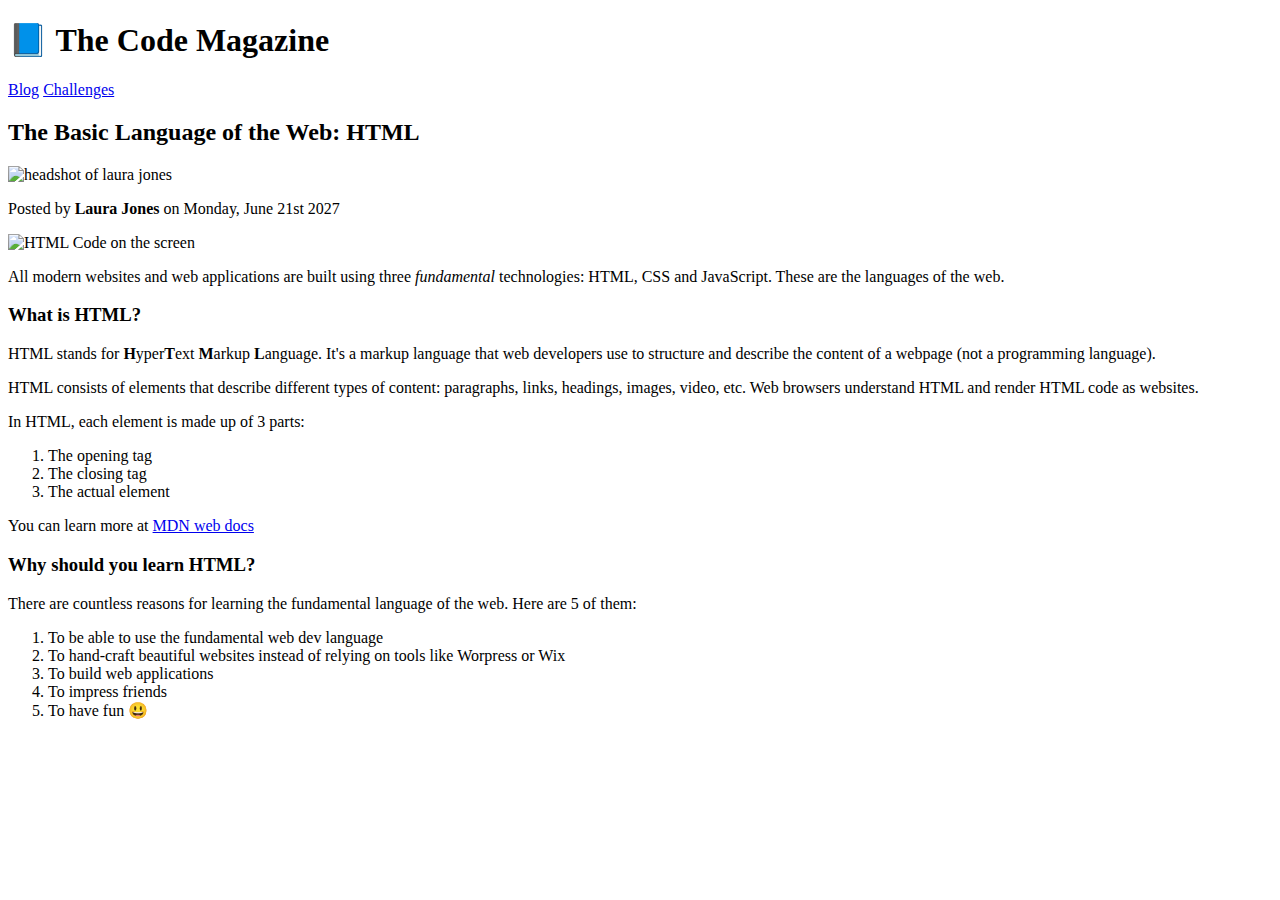
==== starter/02-HTML-Fundamentals/index.html @ f810471c "initial commit - brfore structuring" ====
<!DOCTYPE html>
<html>

<head>
    <meta charset="UTF-8" />
    <title>This is a basic website</title>
</head>

<body>
    <h1>📘 The Code Magazine</h1>
    <a href="blog.html">Blog</a>
    <a href="#reasons">Challenges</a>

    <h2>The Basic Language of the Web: HTML</h2>

    <img src="./laura-jones.jpg" width="50" height="50" alt="headshot of laura jones" />
    <p>Posted by <strong>Laura Jones</strong> on Monday, June 21st 2027</p>
    <img src="./post-img.jpg" alt="HTML Code on the screen" width="500" height="200">
    <p>All modern websites and web applications are built using three <em>fundamental</em> technologies: HTML, CSS and
        JavaScript. These are the languages of the web.
    </p>
    <h3>What is HTML?</h3>
    <p>HTML stands for <strong>H</strong>yper<strong>T</strong>ext <strong>M</strong>arkup <strong>L</strong>anguage.
        It's a markup language that web developers use to structure and describe the content of a webpage (not a
        programming language).
    </p>
    <p>HTML consists of elements that describe different types of content: paragraphs, links, headings, images, video,
        etc. Web browsers understand HTML and render HTML code as websites.
    </p>

    <p>
        In HTML, each element is made up of 3 parts:
    </p>
    <ol>
        <li>The opening tag</li>
        <li>The closing tag</li>
        <li>The actual element</li>
    </ol>

    <p>You can learn more at <a target="noopener" href="https://developer.mozilla.org/en-US/docs/Web/HTML/Element/a">MDN web docs</a></p>

    <h3>Why should you learn HTML?</h3>

    <p id="reasons">There are countless reasons for learning the fundamental language of the web. Here are 5 of them:
    </p>

    <ol>
        <li>To be able to use the fundamental web dev language</li>
        <li>To hand-craft beautiful websites instead of relying on tools like Worpress or Wix</li>
        <li>To build web applications</li>
        <li>To impress friends</li>
        <li>To have fun 😃</li>
    </ol>

</body>

</html>
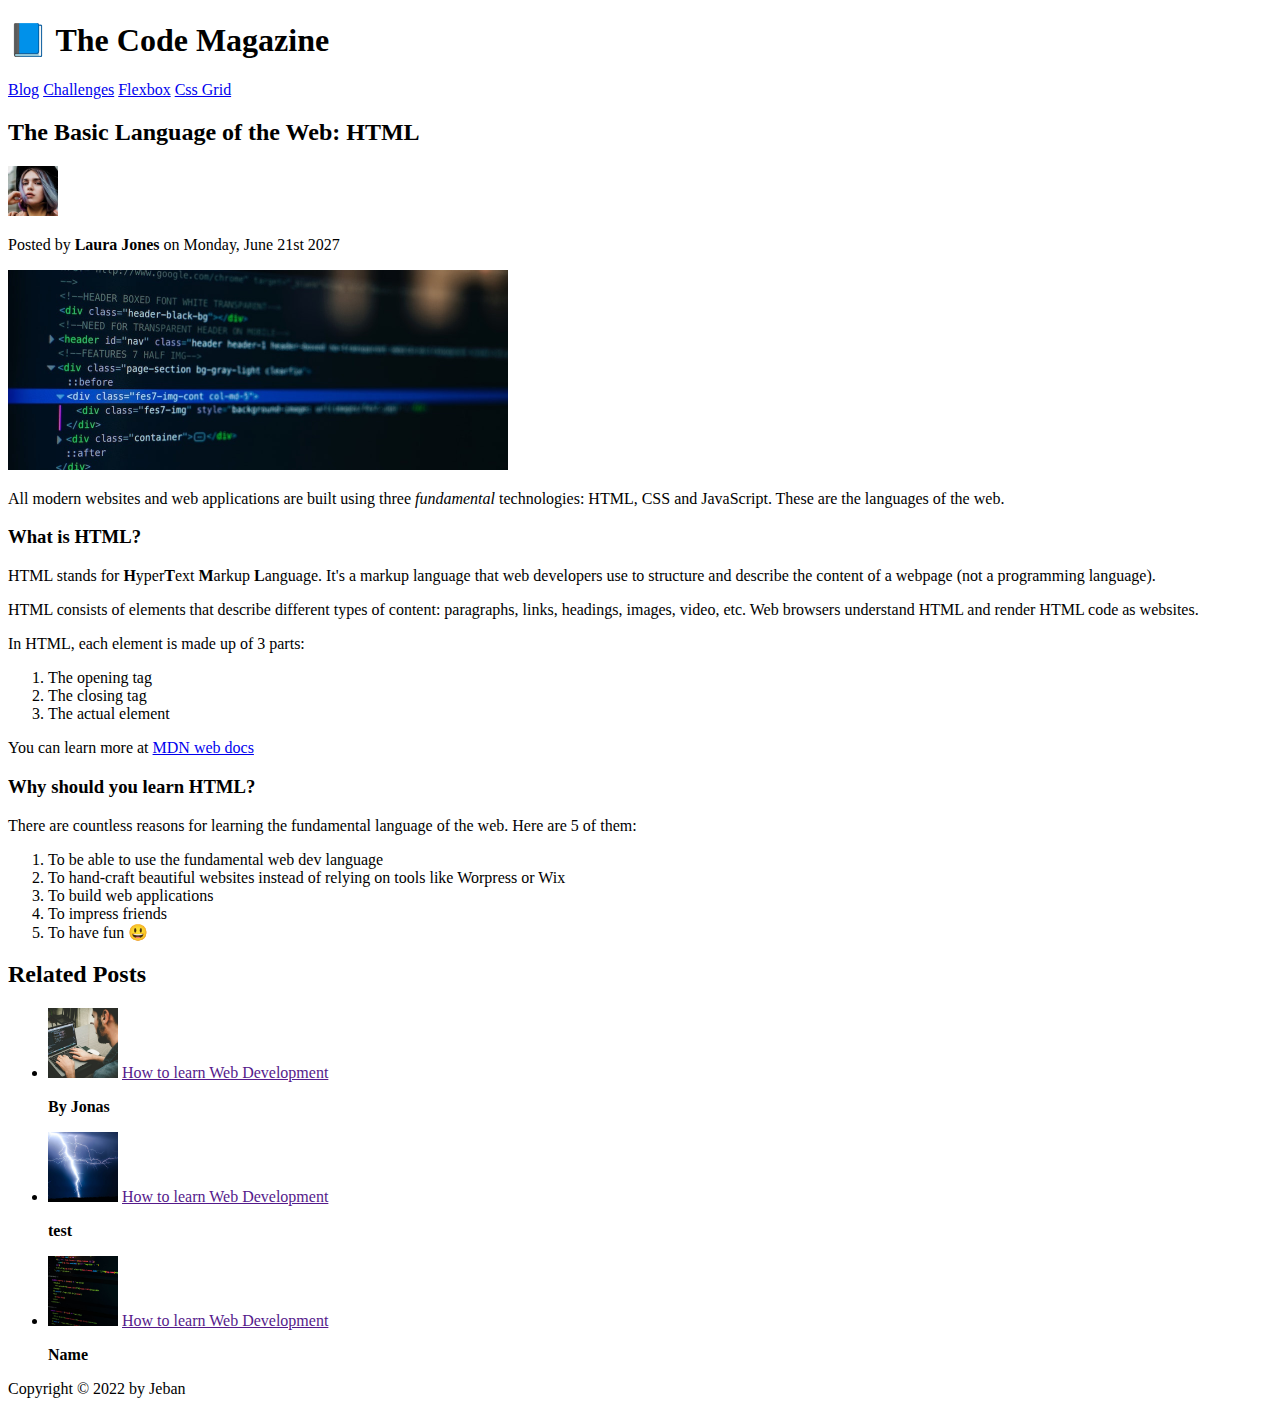
==== commit 7da8381c: "Added a folder and moved all the images in it" ====
--- a/starter/02-HTML-Fundamentals/index.html
+++ b/starter/02-HTML-Fundamentals/index.html
@@ -7,51 +7,92 @@
 </head>
 
 <body>
-    <h1>📘 The Code Magazine</h1>
-    <a href="blog.html">Blog</a>
-    <a href="#reasons">Challenges</a>
 
-    <h2>The Basic Language of the Web: HTML</h2>
+    <header>
+        <h1>📘 The Code Magazine</h1>
 
-    <img src="./laura-jones.jpg" width="50" height="50" alt="headshot of laura jones" />
-    <p>Posted by <strong>Laura Jones</strong> on Monday, June 21st 2027</p>
-    <img src="./post-img.jpg" alt="HTML Code on the screen" width="500" height="200">
-    <p>All modern websites and web applications are built using three <em>fundamental</em> technologies: HTML, CSS and
-        JavaScript. These are the languages of the web.
-    </p>
-    <h3>What is HTML?</h3>
-    <p>HTML stands for <strong>H</strong>yper<strong>T</strong>ext <strong>M</strong>arkup <strong>L</strong>anguage.
-        It's a markup language that web developers use to structure and describe the content of a webpage (not a
-        programming language).
-    </p>
-    <p>HTML consists of elements that describe different types of content: paragraphs, links, headings, images, video,
-        etc. Web browsers understand HTML and render HTML code as websites.
-    </p>
+        <nav>
+            <a href="blog.html">Blog</a>
+            <a href="#reasons">Challenges</a>
+            <a href="#">Flexbox</a>
+            <a href="#">Css Grid</a>
+        </nav>
+    </header>
 
-    <p>
-        In HTML, each element is made up of 3 parts:
-    </p>
-    <ol>
-        <li>The opening tag</li>
-        <li>The closing tag</li>
-        <li>The actual element</li>
-    </ol>
+    <article>
 
-    <p>You can learn more at <a target="noopener" href="https://developer.mozilla.org/en-US/docs/Web/HTML/Element/a">MDN web docs</a></p>
+        <header>
 
-    <h3>Why should you learn HTML?</h3>
+            <h2>The Basic Language of the Web: HTML</h2>
 
-    <p id="reasons">There are countless reasons for learning the fundamental language of the web. Here are 5 of them:
-    </p>
+            <img src="img/laura-jones.jpg" width="50" height="50" alt="headshot of laura jones" />
+            <p>Posted by <strong>Laura Jones</strong> on Monday, June 21st 2027</p>
+            <img src="img/post-img.jpg" alt="HTML Code on the screen" width="500" height="200">
+        </header>
+        <p>All modern websites and web applications are built using three <em>fundamental</em> technologies: HTML, CSS
+            and
+            JavaScript. These are the languages of the web.
+        </p>
+        <h3>What is HTML?</h3>
+        <p>HTML stands for <strong>H</strong>yper<strong>T</strong>ext <strong>M</strong>arkup
+            <strong>L</strong>anguage.
+            It's a markup language that web developers use to structure and describe the content of a webpage (not a
+            programming language).
+        </p>
+        <p>HTML consists of elements that describe different types of content: paragraphs, links, headings, images,
+            video,
+            etc. Web browsers understand HTML and render HTML code as websites.
+        </p>
 
-    <ol>
-        <li>To be able to use the fundamental web dev language</li>
-        <li>To hand-craft beautiful websites instead of relying on tools like Worpress or Wix</li>
-        <li>To build web applications</li>
-        <li>To impress friends</li>
-        <li>To have fun 😃</li>
-    </ol>
+        <p>
+            In HTML, each element is made up of 3 parts:
+        </p>
+        <ol>
+            <li>The opening tag</li>
+            <li>The closing tag</li>
+            <li>The actual element</li>
+        </ol>
 
+        <p>You can learn more at <a target="noopener"
+                href="https://developer.mozilla.org/en-US/docs/Web/HTML/Element/a">MDN web docs</a></p>
+
+        <h3>Why should you learn HTML?</h3>
+
+        <p id="reasons">There are countless reasons for learning the fundamental language of the web. Here are 5 of
+            them:
+        </p>
+
+        <ol>
+            <li>To be able to use the fundamental web dev language</li>
+            <li>To hand-craft beautiful websites instead of relying on tools like Worpress or Wix</li>
+            <li>To build web applications</li>
+            <li>To impress friends</li>
+            <li>To have fun 😃</li>
+        </ol>
+
+    </article>
+
+    <aside>
+        <h2>Related Posts</h2>
+        <ul>
+            <li>
+                <img src="img/related-1.jpg" width="70" height="70" alt="First  Related post"> <a href="">How to learn Web Development</a>
+                <p><strong>By Jonas</strong></p>
+            </li>
+            <li>
+                <img src="img/related-2.jpg" width="70" height="70" alt="second  Related post"> <a href="">How to learn Web Development</a>
+                <p><strong>test</strong></p>
+            </li>
+            <li>
+                <img src="img/related-3.jpg" width="70" height="70" alt="Third  Related post"> <a href="">How to learn Web Development</a>
+                <p><strong>Name</strong></p>
+            </li>
+        </ul>
+    </aside>
+
+    <footer>
+        Copyright &copy; 2022 by Jeban
+    </footer>
 </body>
 
 </html>